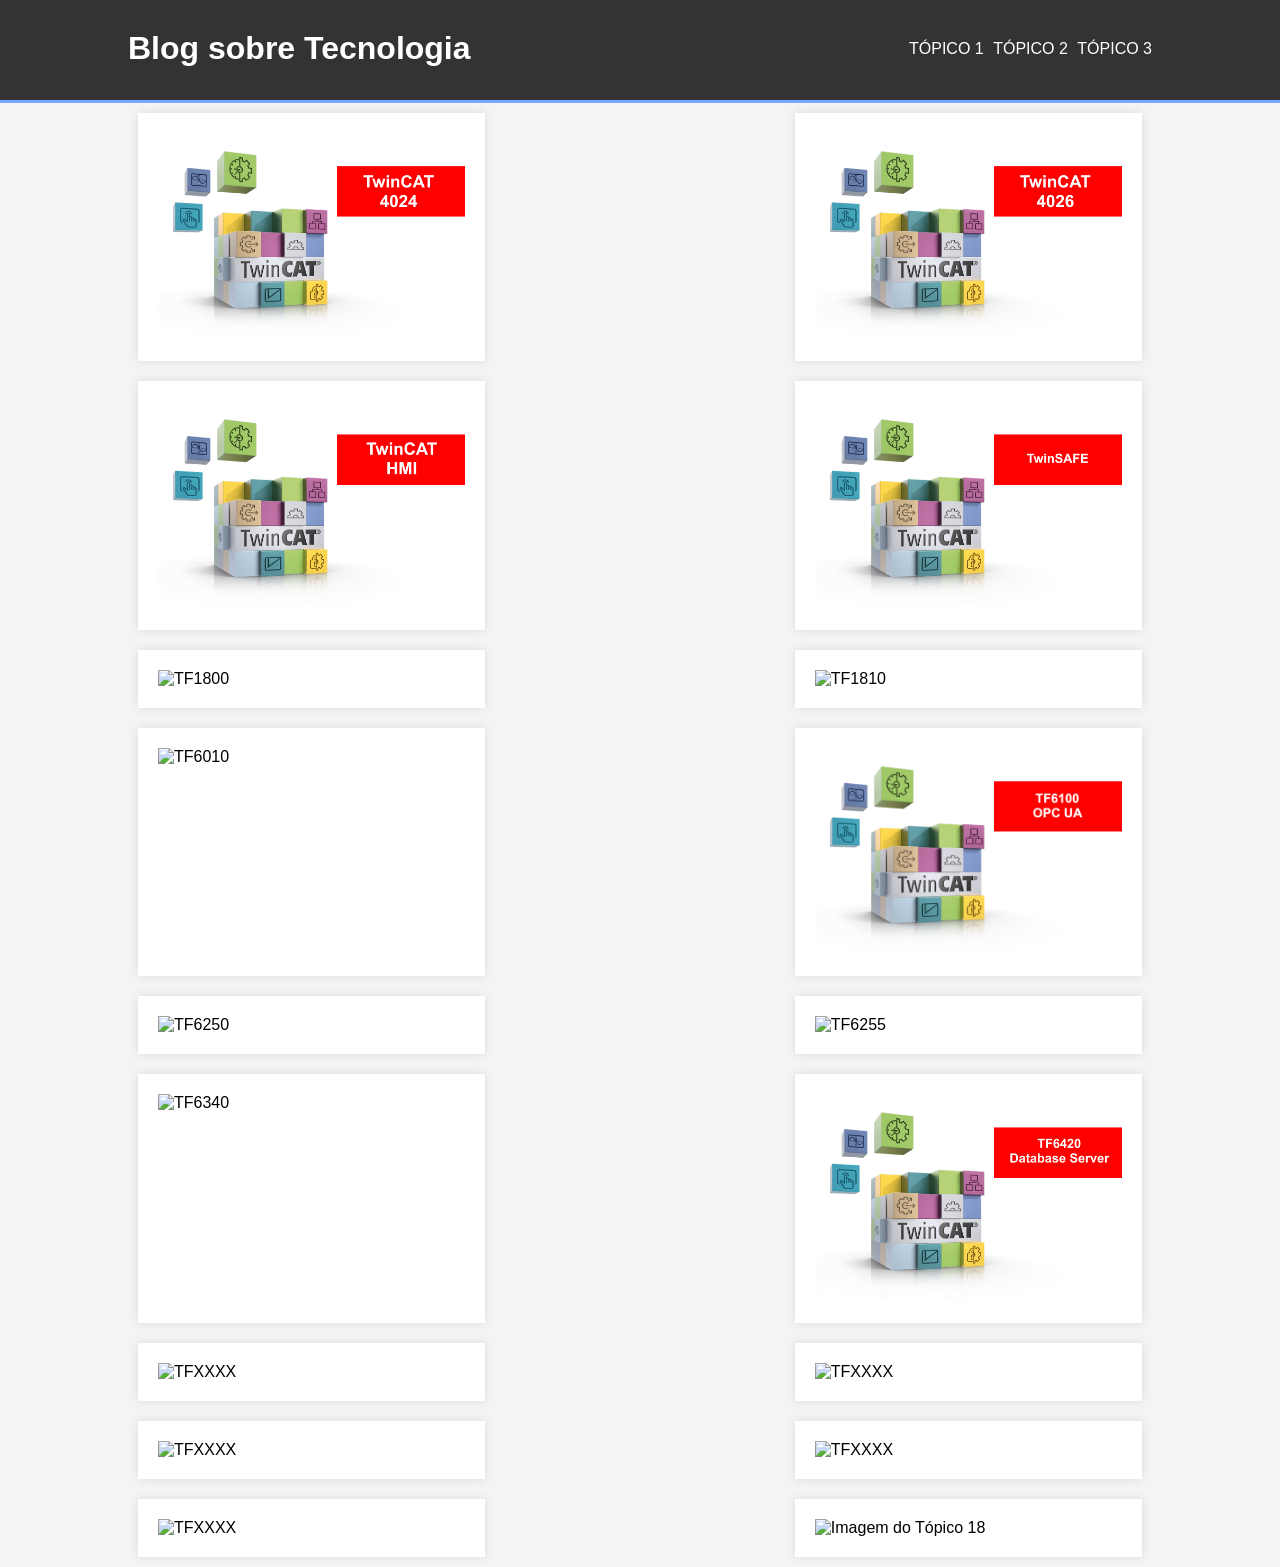
==== pages/tc_menu.html @ c33665ce "Update menu" ====
<!DOCTYPE html>
<html lang="pt-BR">
<head>
    <meta charset="UTF-8">
    <meta name="viewport" content="width=device-width, initial-scale=1.0">
    <title>automacaoweb</title>
    <style>
        body {
            font-family: Arial, sans-serif;
            margin: 0;
            padding: 0;
            background-color: #f4f4f4;
        }
        .container {
            width: 80%;
            margin: auto;
            overflow: hidden;
        }
        header {
            background: #333;
            color: #fff;
            padding-top: 30px;
            min-height: 70px;
            border-bottom: #77aaff 3px solid;
        }
        header a {
            color: #fff;
            text-decoration: none;
            text-transform: uppercase;
            font-size: 16px;
        }
        #branding {
            float: left;
        }
        #branding h1 {
            margin: 0;
        }
        nav {
            float: right;
            margin-top: 10px;
        }
        nav ul {
            margin: 0;
            padding: 0;
            list-style: none;
        }
        nav ul li {
            display: inline;
            margin-left: 5px;
        }
        .topics {
            display: flex;
            flex-wrap: wrap;
            justify-content: space-between;
        }
        .topic {
            background: #fff;
            margin: 10px;
            padding: 20px;
            box-shadow: 0 0 10px rgba(0,0,0,0.1);
            width: 30%;
        }
        .topic img {
            width: 100%;
        }
    </style>
</head>
<body>
    <header>
        <div class="container">
            <div id="branding">
                <h1>Blog sobre Tecnologia</h1>
            </div>
            <nav>
                <ul>
                    <li><a href="#topico1">Tópico 1</a></li>
                    <li><a href="#topico2">Tópico 2</a></li>
                    <li><a href="#topico3">Tópico 3</a></li>
                    <!-- Adicione mais links conforme necessário -->
                </ul>
            </nav>
        </div>
    </header>
    <div class="container">
        <section class="topics">
            <div class="topic" id="topico01">

                <img src="/Images/twincat_4024.png" alt="TwinCAT 3 build 4024">
            </div>
            <div class="topic" id="topico02">

                <img src="/Images/twincat_4026.png" alt="TwinCAT build 4026">
            </div>
            <div class="topic" id="topico03">

                <img src="/Images/twincat_hmi.png" alt="TwinCAT HMI">
            </div>
            <div class="topic" id="topico04">

                <img src="/Images/TwinSAFE.png" alt="TwinSAFE">
            </div>
            <div class="topic" id="topico05">

                <img src="imagem3.jpg" alt="TF1800">
            </div>
            <div class="topic" id="topico06">

                <img src="imagem3.jpg" alt="TF1810">
            </div>
            <div class="topic" id="topico07">

                <img src="imagem3.jpg" alt="TF6010">
            </div>
            <div class="topic" id="topico08">

                <img src="/Images/tf6100.png" alt="TF6100">
            </div>
            <div class="topic" id="topico09">

                <img src="imagem3.jpg" alt="TF6250">
            </div>
            <div class="topic" id="topico10">

                <img src="imagem3.jpg" alt="TF6255">
            </div>
            <div class="topic" id="topico11">

                <img src="imagem3.jpg" alt="TF6340">
            </div>
            <div class="topic" id="topico12">

                <img src="/Images/tf6420.png" alt="TF6420">
            </div>
            <div class="topic" id="topico13">

                <img src="imagem3.jpg" alt="TFXXXX">
            </div>
            <div class="topic" id="topico14">

                <img src="imagem3.jpg" alt="TFXXXX">
            </div>
            <div class="topic" id="topico15">

                <img src="imagem3.jpg" alt="TFXXXX">
            </div>
            <div class="topic" id="topico16">

                <img src="imagem3.jpg" alt="TFXXXX">
            </div>
            <div class="topic" id="topico17">

                <img src="imagem3.jpg" alt="TFXXXX">
            </div>
            <div class="topic" id="topico18">

                <img src="imagem18.jpg" alt="Imagem do Tópico 18">
            </div>
        </section>
    </div>
</body>
</html>
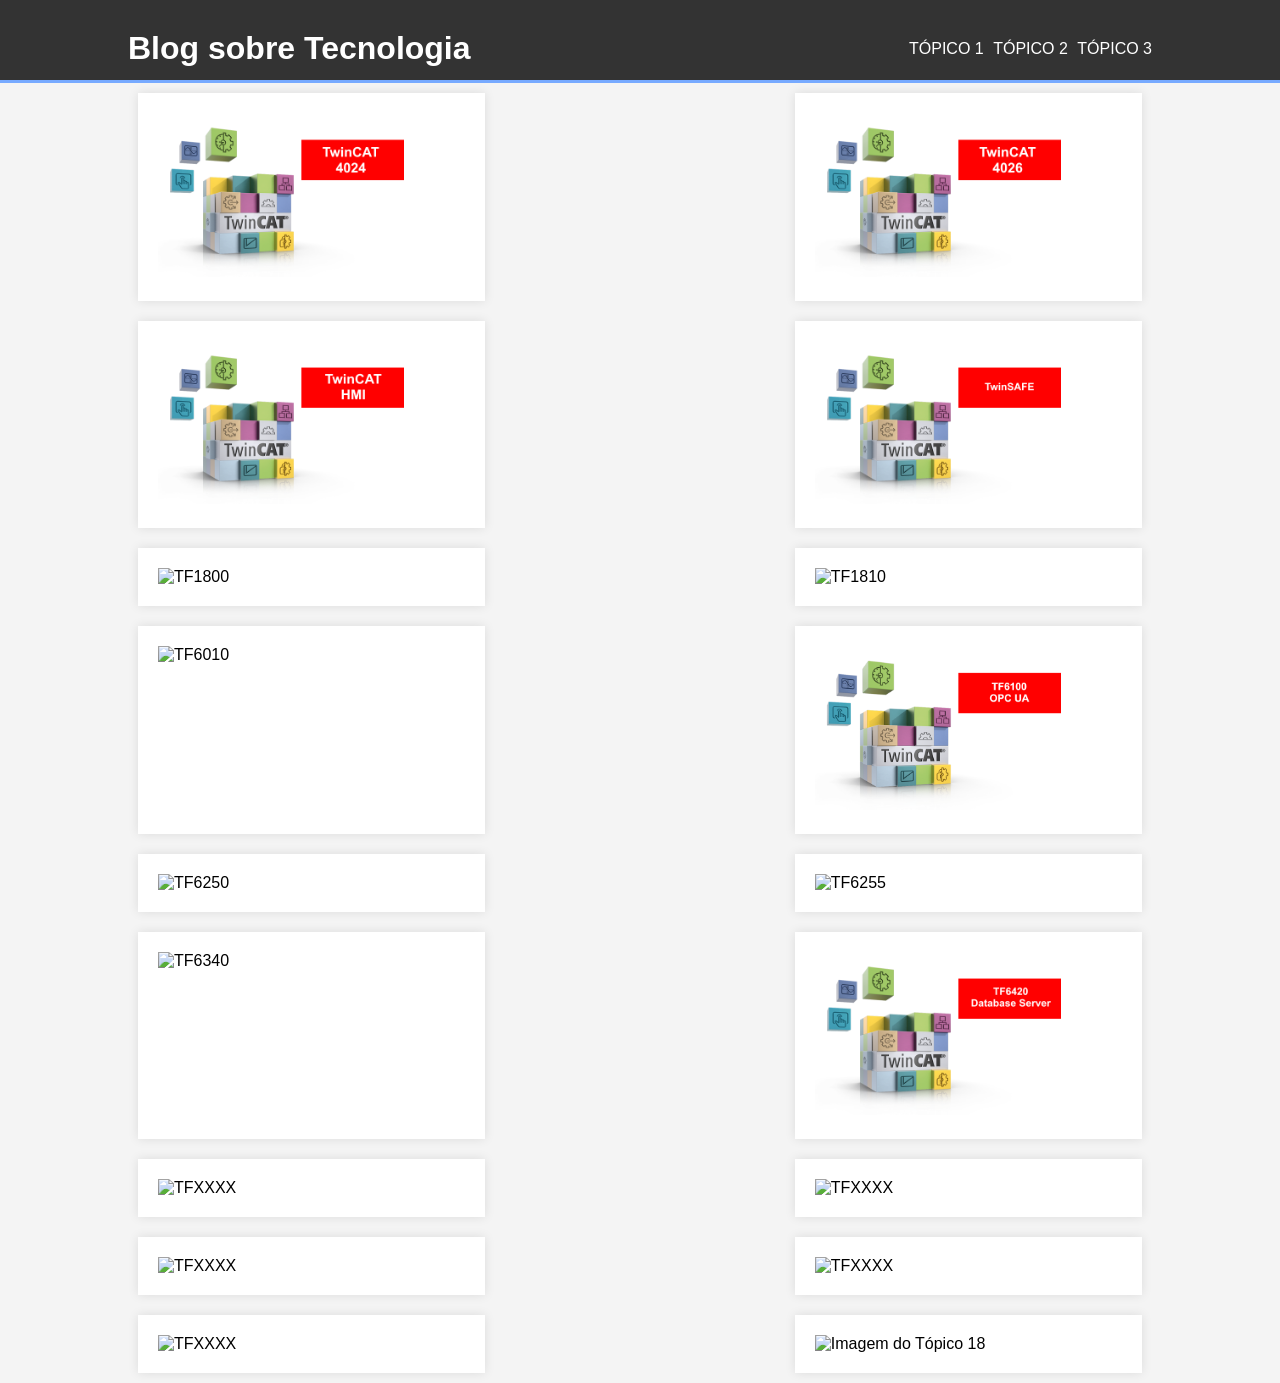
==== commit 38e1dc8c: "Update tc_menu.html" ====
--- a/pages/tc_menu.html
+++ b/pages/tc_menu.html
@@ -20,7 +20,7 @@
             background: #333;
             color: #fff;
             padding-top: 30px;
-            min-height: 70px;
+            min-height: 50px;
             border-bottom: #77aaff 3px solid;
         }
         header a {
@@ -61,7 +61,7 @@
             width: 30%;
         }
         .topic img {
-            width: 100%;
+            width: 80%;
         }
     </style>
 </head>
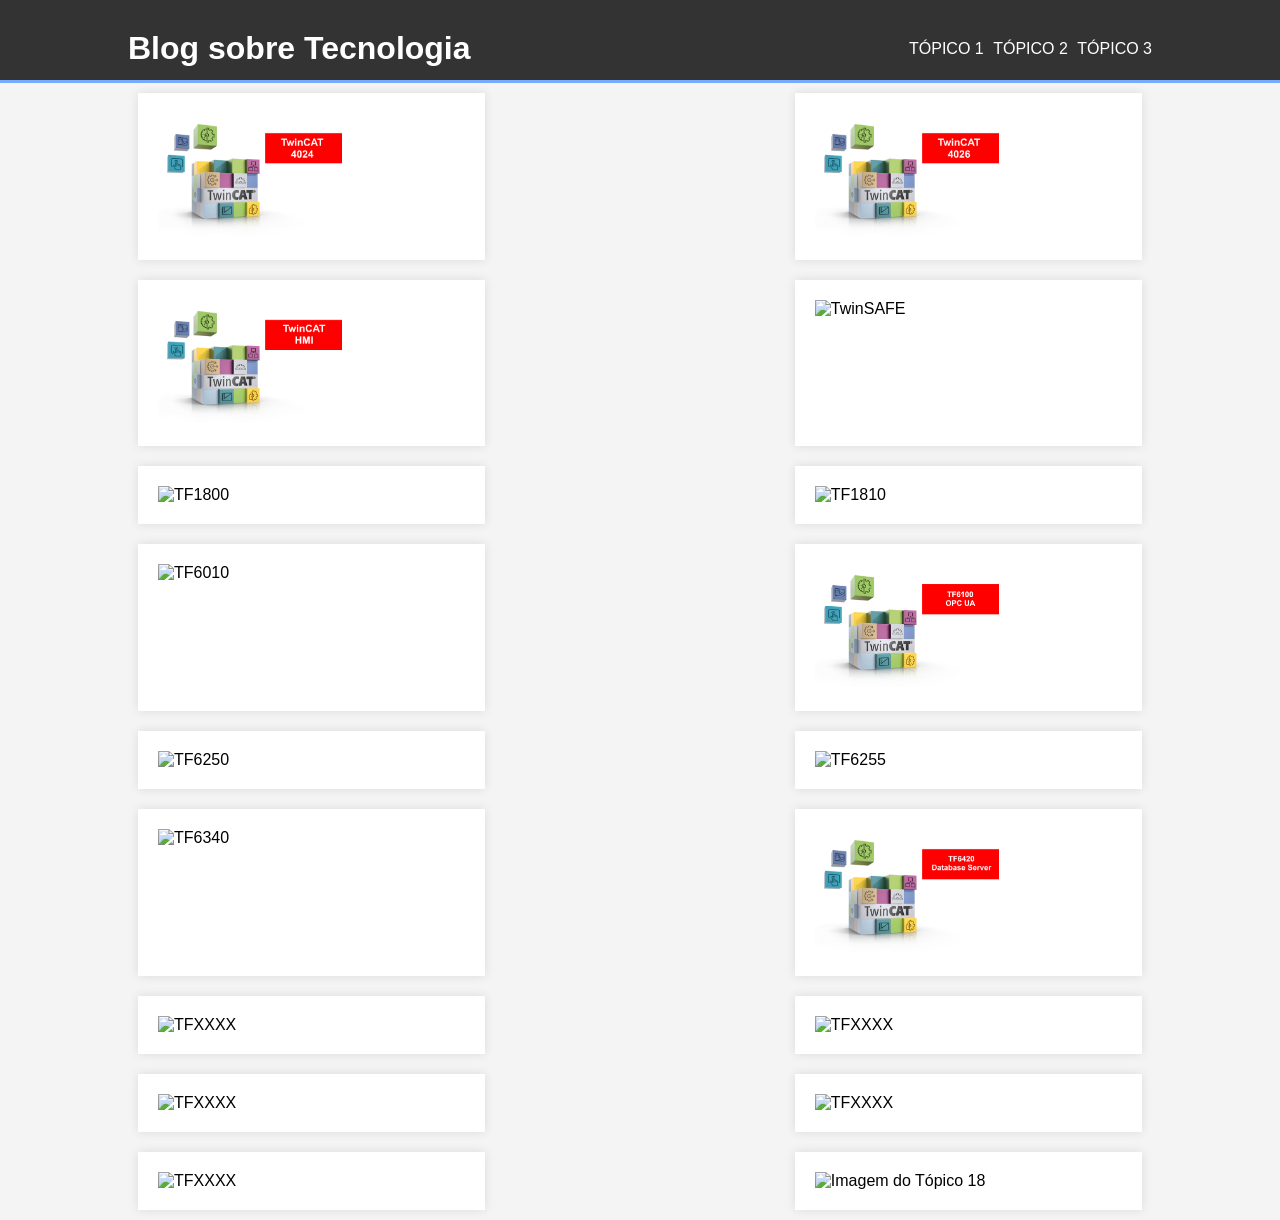
==== commit dfaf6ba6: "Update tc_menu.html" ====
--- a/pages/tc_menu.html
+++ b/pages/tc_menu.html
@@ -61,7 +61,7 @@
             width: 30%;
         }
         .topic img {
-            width: 80%;
+            width: 60%;
         }
     </style>
 </head>
@@ -97,7 +97,7 @@
             </div>
             <div class="topic" id="topico04">
 
-                <img src="/Images/TwinSAFE.png" alt="TwinSAFE">
+                <img src="/Images/twinsafe.png" alt="TwinSAFE">
             </div>
             <div class="topic" id="topico05">
 
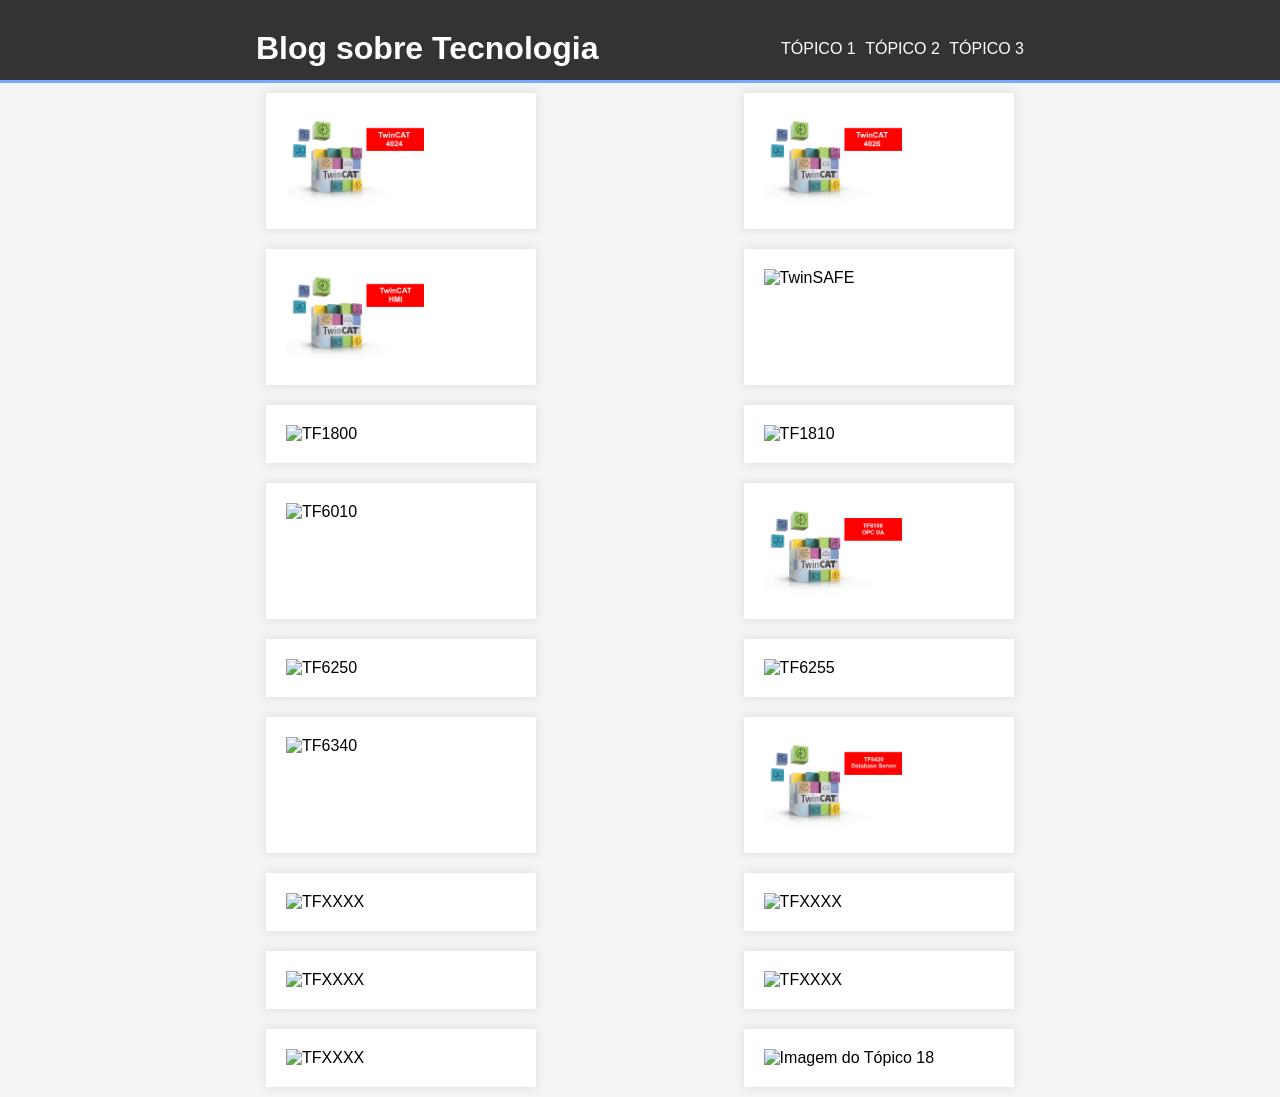
==== commit 0ae9a827: "Update tc_menu.html" ====
--- a/pages/tc_menu.html
+++ b/pages/tc_menu.html
@@ -12,7 +12,7 @@
             background-color: #f4f4f4;
         }
         .container {
-            width: 80%;
+            width: 60%;
             margin: auto;
             overflow: hidden;
         }
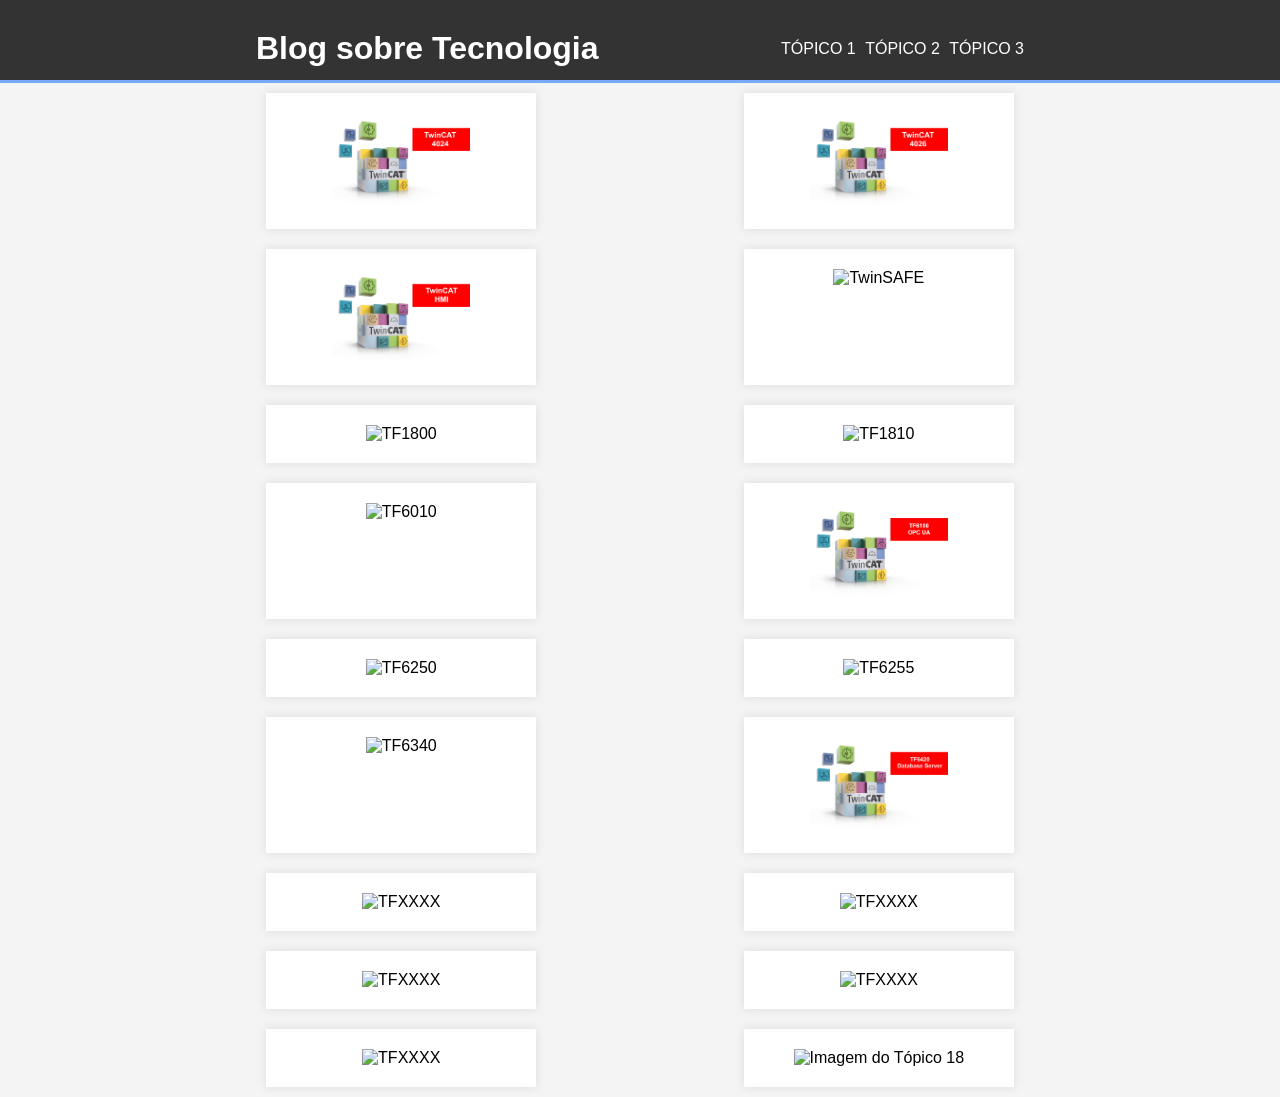
==== commit 2f1e84e6: "Update menu" ====
--- a/pages/tc_menu.html
+++ b/pages/tc_menu.html
@@ -62,6 +62,9 @@
         }
         .topic img {
             width: 60%;
+        }
+        div {
+            text-align: center;
         }
     </style>
 </head>
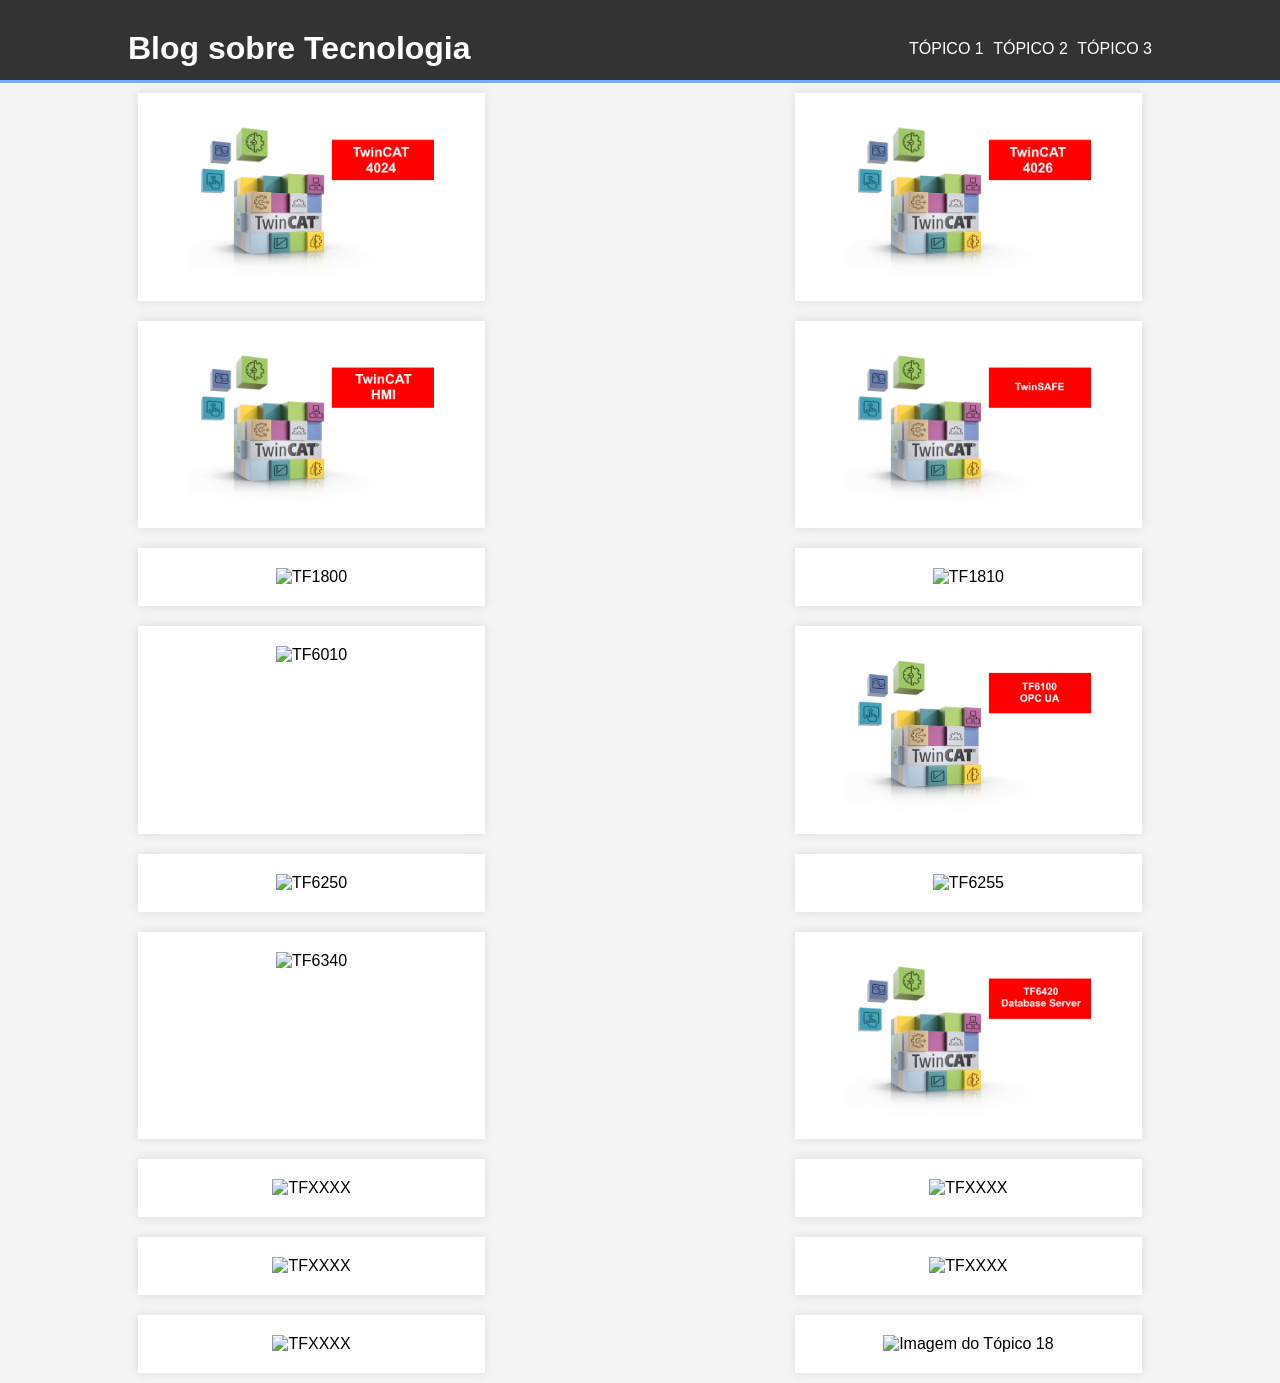
==== commit 80ad0436: "Update tc_menu.html" ====
--- a/pages/tc_menu.html
+++ b/pages/tc_menu.html
@@ -12,7 +12,7 @@
             background-color: #f4f4f4;
         }
         .container {
-            width: 60%;
+            width: 80%;
             margin: auto;
             overflow: hidden;
         }
@@ -61,7 +61,7 @@
             width: 30%;
         }
         .topic img {
-            width: 60%;
+            width: 80%;
         }
         div {
             text-align: center;
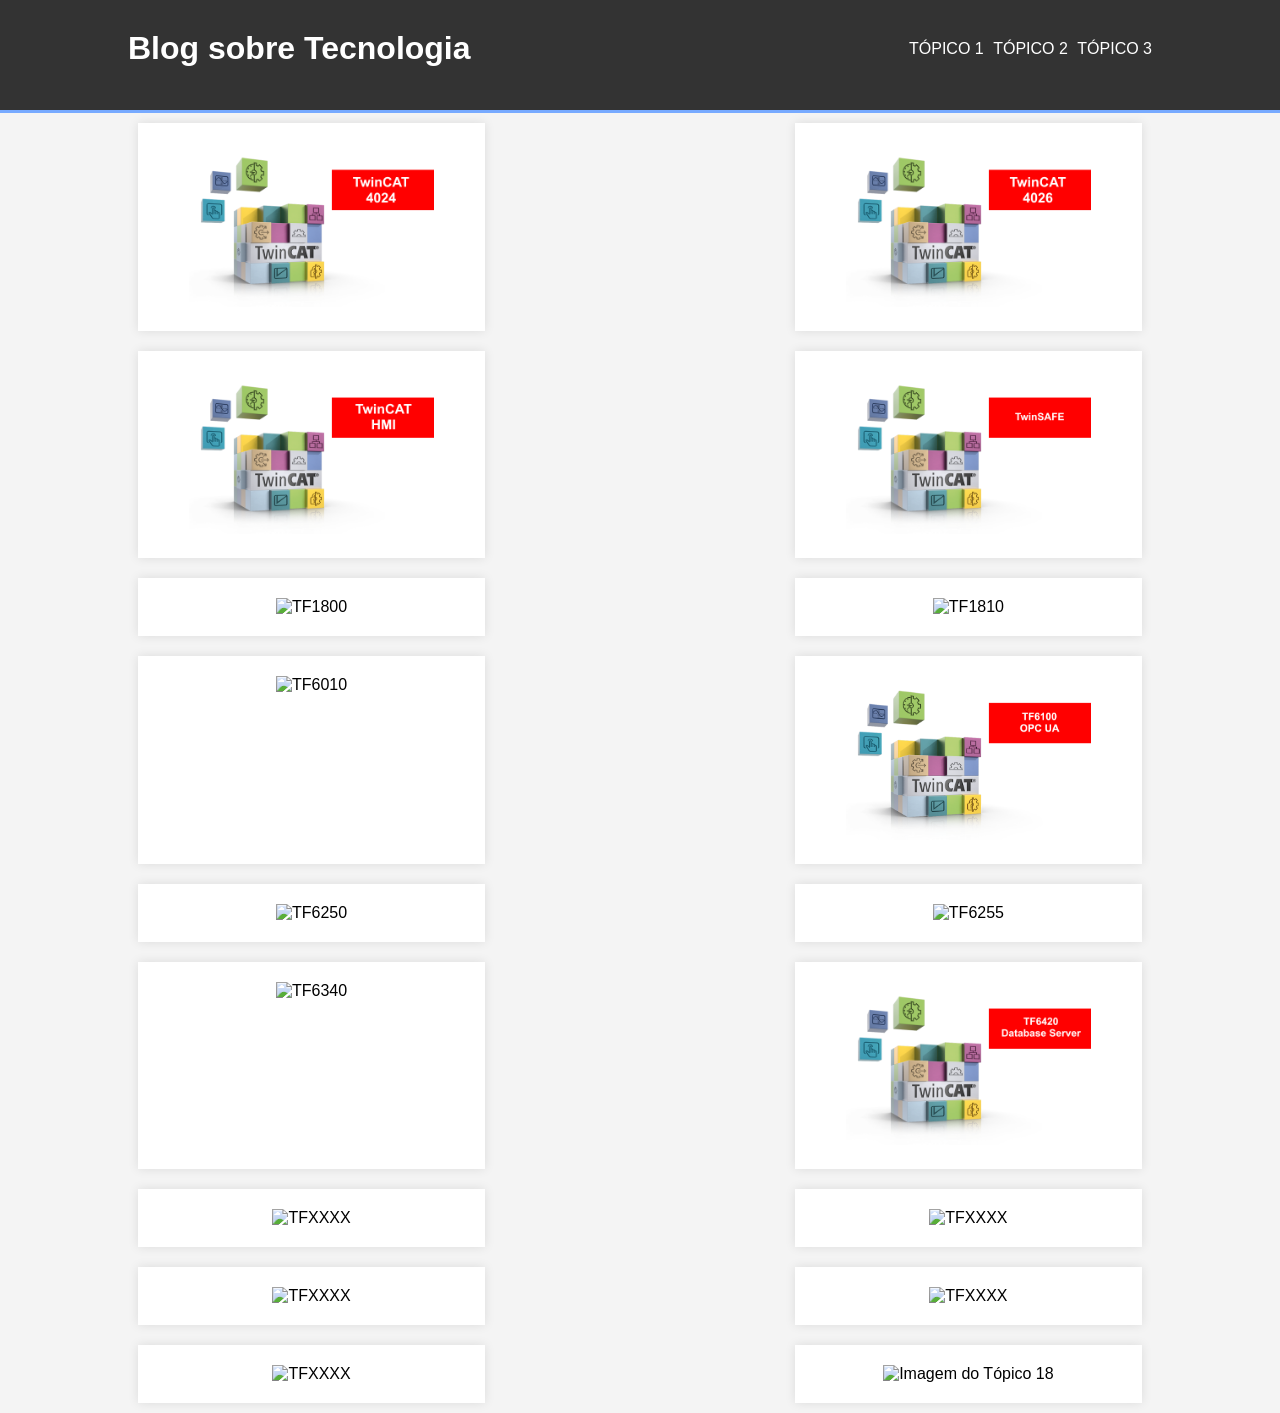
==== commit 823d62e1: "Update tc_menu.html" ====
--- a/pages/tc_menu.html
+++ b/pages/tc_menu.html
@@ -20,7 +20,7 @@
             background: #333;
             color: #fff;
             padding-top: 30px;
-            min-height: 50px;
+            min-height: 80px;
             border-bottom: #77aaff 3px solid;
         }
         header a {
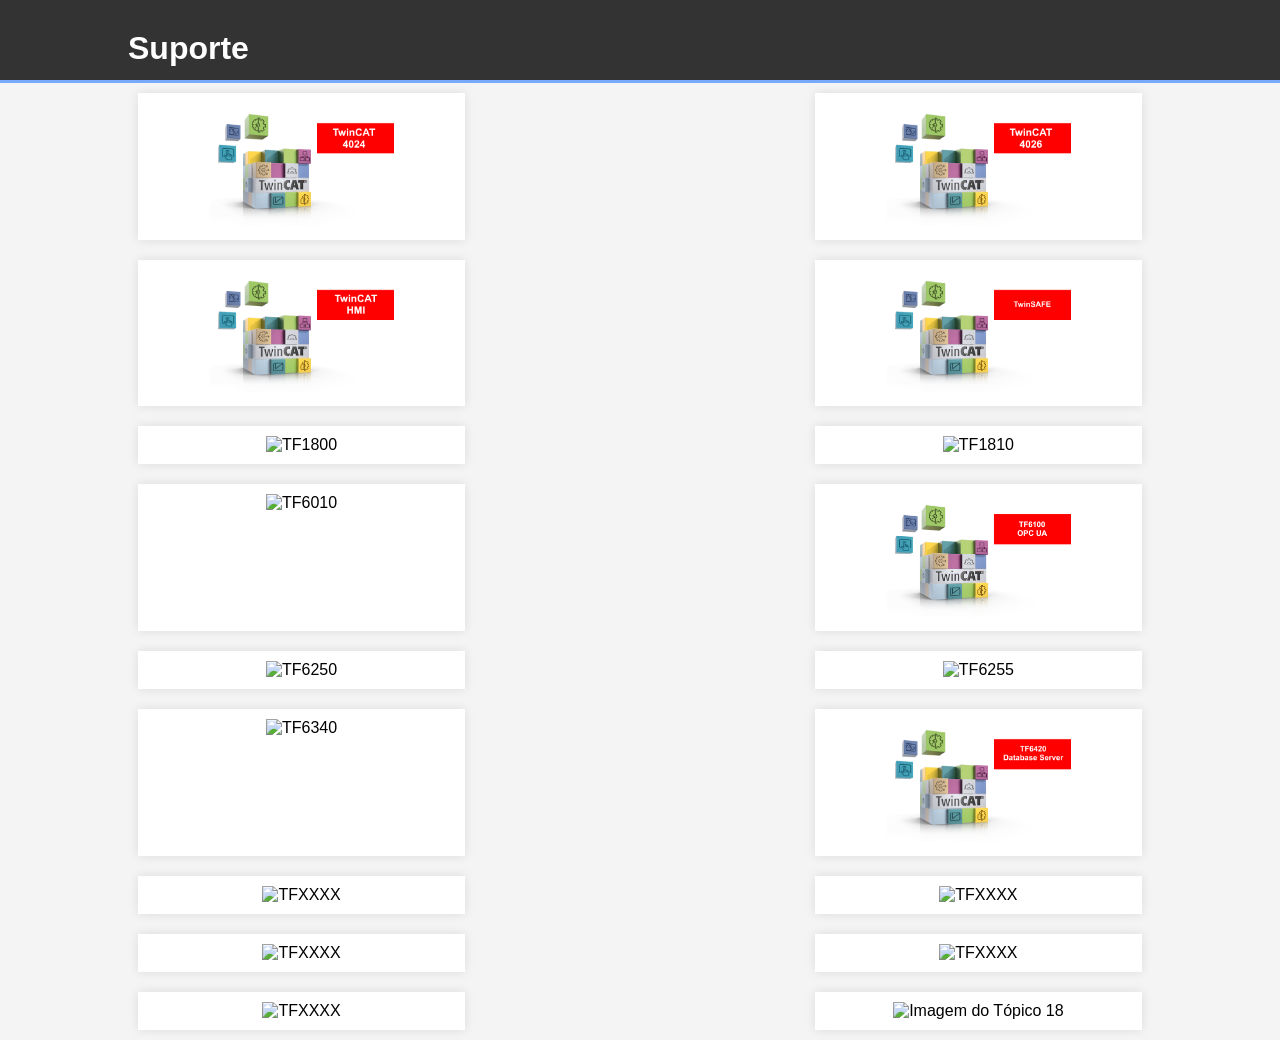
==== commit f41bc346: "update menu superior" ====
--- a/pages/tc_menu.html
+++ b/pages/tc_menu.html
@@ -20,7 +20,7 @@
             background: #333;
             color: #fff;
             padding-top: 30px;
-            min-height: 80px;
+            min-height: 50px;
             border-bottom: #77aaff 3px solid;
         }
         header a {
@@ -56,12 +56,12 @@
         .topic {
             background: #fff;
             margin: 10px;
-            padding: 20px;
+            padding: 10px;
             box-shadow: 0 0 10px rgba(0,0,0,0.1);
             width: 30%;
         }
         .topic img {
-            width: 80%;
+            width: 60%;
         }
         div {
             text-align: center;
@@ -72,16 +72,8 @@
     <header>
         <div class="container">
             <div id="branding">
-                <h1>Blog sobre Tecnologia</h1>
+                <h1>Suporte</h1>
             </div>
-            <nav>
-                <ul>
-                    <li><a href="#topico1">Tópico 1</a></li>
-                    <li><a href="#topico2">Tópico 2</a></li>
-                    <li><a href="#topico3">Tópico 3</a></li>
-                    <!-- Adicione mais links conforme necessário -->
-                </ul>
-            </nav>
         </div>
     </header>
     <div class="container">
@@ -92,7 +84,7 @@
             </div>
             <div class="topic" id="topico02">
 
-                <img src="/Images/twincat_4026.png" alt="TwinCAT build 4026">
+                <img src="/Images/twincat_4026.png" alt="TwinCAT 3 build 4026">
             </div>
             <div class="topic" id="topico03">
 
